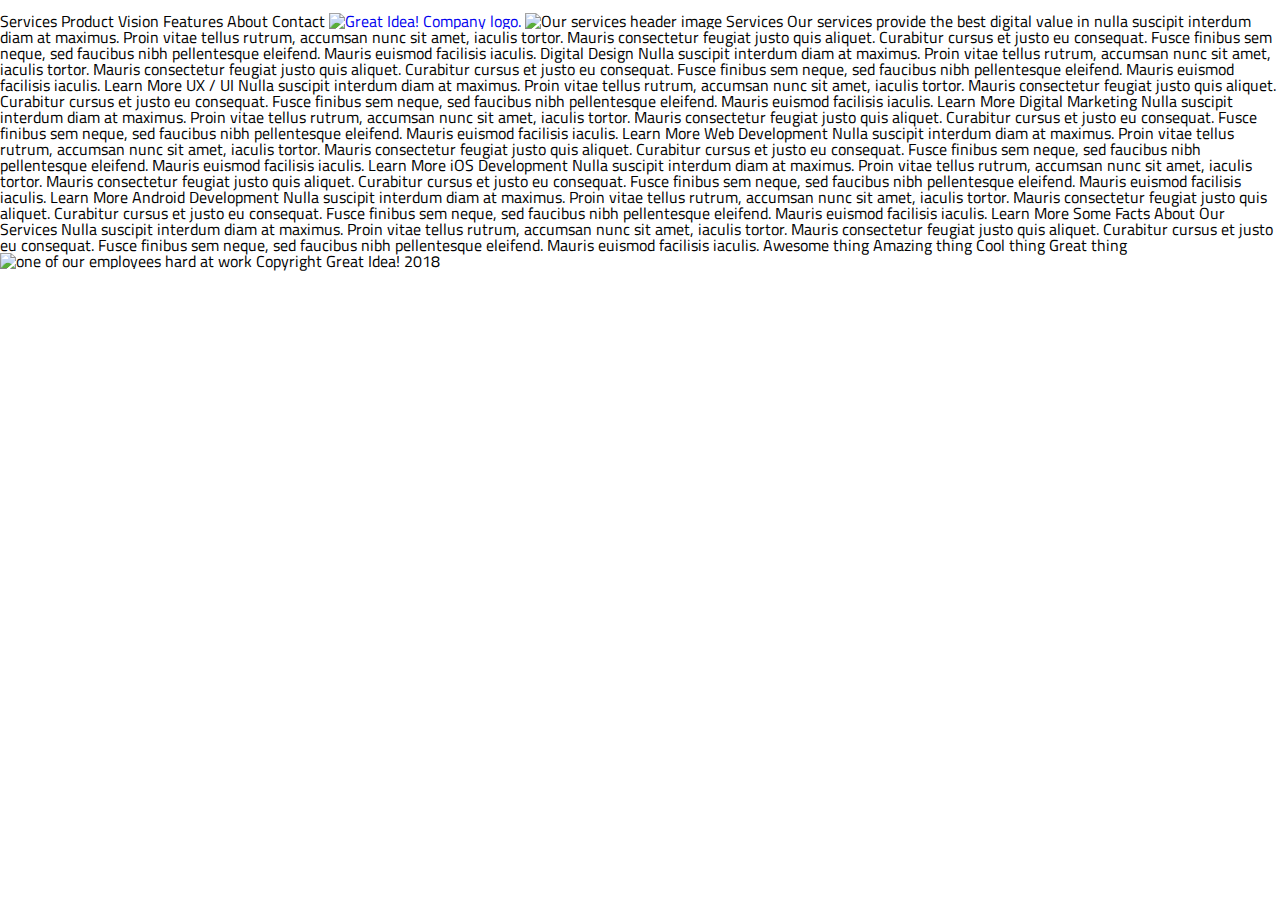
==== great-idea/services.html @ 0d5118c6 "Added index and css styling from yesterday" ====
<!doctype html>

<html lang="en">
<head>
  <meta charset="utf-8">

  <title>Great Idea!</title>

  <link href="https://fonts.googleapis.com/css?family=Bangers|Titillium+Web" rel="stylesheet">
  <link rel="stylesheet" href="css/index.css">

  <!--[if lt IE 9]>
    <script src="https://cdnjs.cloudflare.com/ajax/libs/html5shiv/3.7.3/html5shiv.js"></script>
  <![endif]-->
</head>

<body>


Services
Product
Vision
Features
About
Contact

<a href="index.html"><img class="logo" src="img/logo.png" alt="Great Idea! Company logo."></a>


<img class="services-header-img" src="img/services-header.jpg" alt="Our services header image">

Services

Our services provide the best digital value in nulla suscipit interdum diam at maximus. Proin vitae tellus rutrum, accumsan nunc sit amet, iaculis tortor. Mauris consectetur feugiat justo quis aliquet. Curabitur cursus et justo eu consequat. Fusce finibus sem neque, sed faucibus nibh pellentesque eleifend. Mauris euismod facilisis iaculis.


Digital Design

Nulla suscipit interdum diam at maximus. Proin vitae tellus rutrum, accumsan nunc sit amet, iaculis tortor. Mauris consectetur feugiat justo quis aliquet. Curabitur cursus et justo eu consequat. Fusce finibus sem neque, sed faucibus nibh pellentesque
eleifend. Mauris euismod facilisis iaculis.

Learn More



UX / UI

Nulla suscipit interdum diam at maximus. Proin vitae tellus rutrum, accumsan nunc sit amet, iaculis tortor. Mauris consectetur feugiat justo quis aliquet. Curabitur cursus et justo eu consequat. Fusce finibus sem neque, sed faucibus nibh pellentesque
eleifend. Mauris euismod facilisis iaculis.

Learn More



Digital Marketing

Nulla suscipit interdum diam at maximus. Proin vitae tellus rutrum, accumsan nunc sit amet, iaculis tortor. Mauris consectetur feugiat justo quis aliquet. Curabitur cursus et justo eu consequat. Fusce finibus sem neque, sed faucibus nibh pellentesque
eleifend. Mauris euismod facilisis iaculis.

Learn More



Web Development

Nulla suscipit interdum diam at maximus. Proin vitae tellus rutrum, accumsan nunc sit amet, iaculis tortor. Mauris consectetur feugiat justo quis aliquet. Curabitur cursus et justo eu consequat. Fusce finibus sem neque, sed faucibus nibh pellentesque
eleifend. Mauris euismod facilisis iaculis.

Learn More



iOS Development

Nulla suscipit interdum diam at maximus. Proin vitae tellus rutrum, accumsan nunc sit amet, iaculis tortor. Mauris consectetur feugiat justo quis aliquet. Curabitur cursus et justo eu consequat. Fusce finibus sem neque, sed faucibus nibh pellentesque
eleifend. Mauris euismod facilisis iaculis.

Learn More



Android Development

Nulla suscipit interdum diam at maximus. Proin vitae tellus rutrum, accumsan nunc sit amet, iaculis tortor. Mauris consectetur feugiat justo quis aliquet. Curabitur cursus et justo eu consequat. Fusce finibus sem neque, sed faucibus nibh pellentesque
eleifend. Mauris euismod facilisis iaculis.

Learn More


Some Facts About Our Services

Nulla suscipit interdum diam at maximus. Proin vitae tellus rutrum, accumsan nunc sit amet, iaculis tortor. Mauris consectetur feugiat justo quis aliquet. Curabitur cursus et justo eu consequat. Fusce finibus sem neque, sed faucibus nibh pellentesque
eleifend. Mauris euismod facilisis iaculis.


Awesome thing
Amazing thing
Cool thing
Great thing

<img class="services-info-img" src="img/services-info.png" alt="one of our employees hard at work">

Copyright Great Idea! 2018

</body>

</html>
---- great-idea/css/index.css ----
/* http://meyerweb.com/eric/tools/css/reset/ 
   v2.0 | 20110126
   License: none (public domain)
*/

html, body, div, span, applet, object, iframe,
h1, h2, h3, h4, h5, h6, p, blockquote, pre,
a, abbr, acronym, address, big, cite, code,
del, dfn, em, img, ins, kbd, q, s, samp,
small, strike, strong, sub, sup, tt, var,
b, u, i, center,
dl, dt, dd, ol, ul, li,
fieldset, form, label, legend,
table, caption, tbody, tfoot, thead, tr, th, td,
article, aside, canvas, details, embed, 
figure, figcaption, footer, header, hgroup, 
menu, nav, output, ruby, section, summary,
time, mark, audio, video {
	margin: 0;
	padding: 0;
	border: 0;
	font-size: 100%;
	font: inherit;
	vertical-align: baseline;
}
/* HTML5 display-role reset for older browsers */
article, aside, details, figcaption, figure, 
footer, header, hgroup, menu, nav, section {
	display: block;
}
body {
	line-height: 1;
}
ol, ul {
	list-style: none;
}
blockquote, q {
	quotes: none;
}
blockquote:before, blockquote:after,
q:before, q:after {
	content: '';
	content: none;
}
table {
	border-collapse: collapse;
	border-spacing: 0;
}

/* Set every element's box-sizing to border-box */
* {
    box-sizing: border-box;
}

html, body {
    height: 100%;
    font-family: 'Titillium Web', sans-serif;
}

h1, h2, h3, h4, h5 {
    font-family: 'Bangers', cursive;
    letter-spacing: 1px;
    margin-bottom: 15px;
}

/* Copy and paste your work from yesterday here and start to refactor into flexbox */

nav {
  width: 90%;
  margin: 1% 5% 0% 5%;
}

ul {
  display: inline-block;
  width: 83%;
  list-style: none;
  text-align: left;
}

li {
  display: inline-block;
  margin-right: 10%;
}

header {
  width: 90%;
  margin: 5%;
}

footer {
  width: 90%;
  margin-right: 5%;
  margin-left: 5%;
  margin-top: 2%;
}

h1 {
  font-size: 100px;
  display: inline-block;
  width: 100%;
  text-align: center;
  vertical-align: top;
}

h2 {
  font-size: 20px;
}

p {
  font-family: 'Gupter', serif;
}

button {
  display: inline-block;
  width: 60%;
  font-size: 24px;
  margin-left: 18%;
  vertical-align: bottom;
}

hr {
  width: 90%;
}

nav a {
  display: inline-block;
  text-decoration: none;
  color: lightslategray;
  margin-right: 10%;
  vertical-align: middle;
}

.navbar {
  width: 100%;
  margin: 1%;
  padding: 1%;
  height: 90px;
}

.logo {
  display: inline-block;
  width: 15%;
  padding-top: 1%;
}

.mainTitle {
  width: 100%;
  margin: 1%;
  padding: 1%;
}

.main-img {
  display: inline-block;
  width: 100%;
  padding-left: 20%;
}

.top-content {
  width: 90%;
  margin-left: 5%;
  margin-right: 5%;
}

.twoBlocks {
  display: inline-block;
  width: 47%;
  margin: 1%;
  padding: 1%;
}

.middle-img {
  width: 90%;
  margin: 2% 5% 2% 5%;
}

.bottom-content {
  width: 90%;
  margin-left: 5%;
  margin-right: 5%;
}

.threeBlocks {
  display: inline-block;
  width: 31%;
  margin: 1%;
  padding: 1%;
}

.contact {
  display: inline-block;
  width: 31%;
  margin: 0% 1% 1% 1%;
  padding: 1%;
}

.contact p {
  padding-top: 5%;
}

.copyright {
  display: inline-block;
  width: 20%;
  margin: 0% 42.5% 5% 42.5%;
}
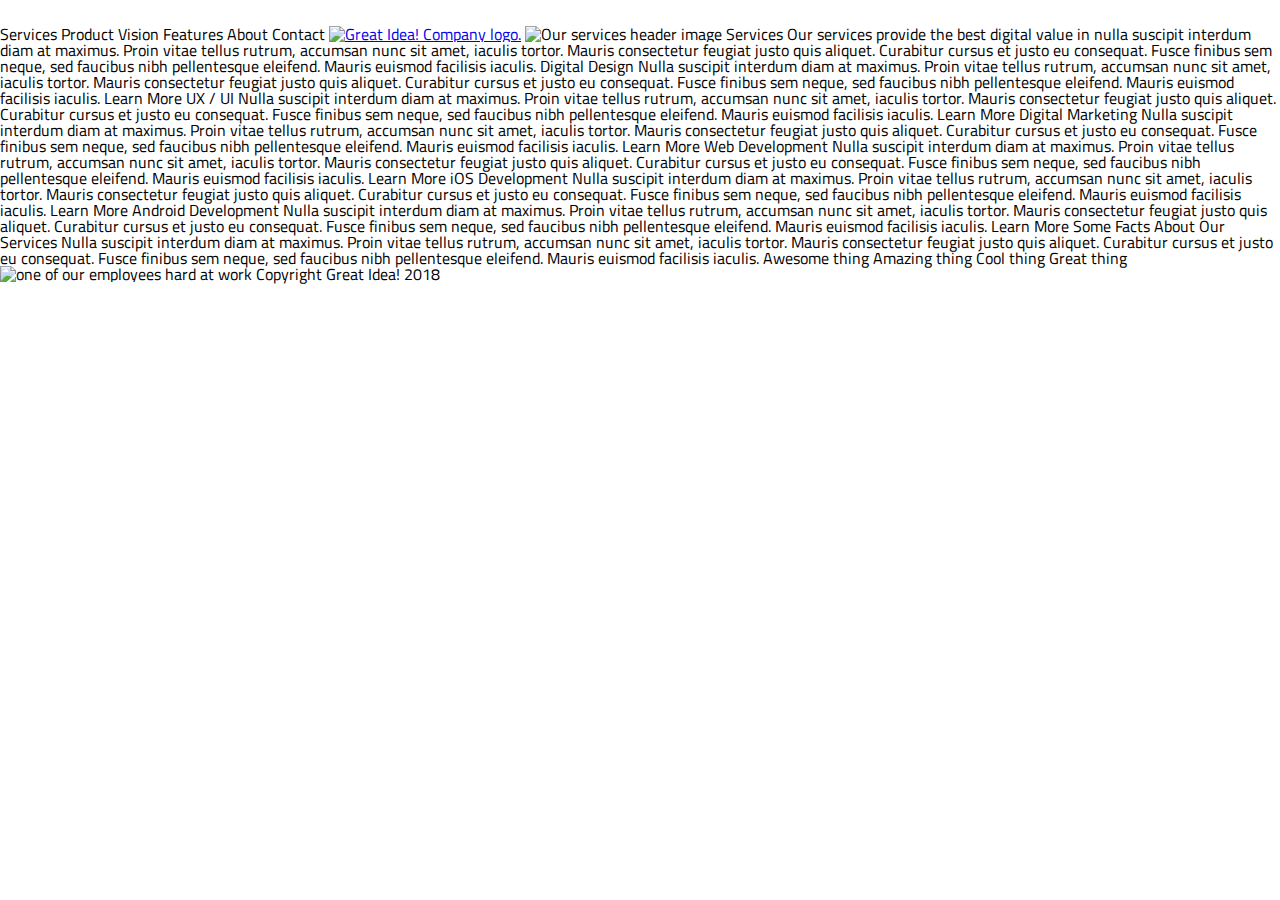
==== commit 7d415c26: "Adjusted CSS to implement flexbox method" ====
--- a/great-idea/services.html
+++ b/great-idea/services.html
@@ -4,7 +4,7 @@
 <head>
   <meta charset="utf-8">
 
-  <title>Great Idea!</title>
+  <title>Great Idea! - Services</title>
 
   <link href="https://fonts.googleapis.com/css?family=Bangers|Titillium+Web" rel="stylesheet">
   <link rel="stylesheet" href="css/index.css">
--- a/great-idea/css/index.css
+++ b/great-idea/css/index.css
@@ -70,18 +70,6 @@
   margin: 1% 5% 0% 5%;
 }
 
-ul {
-  display: inline-block;
-  width: 83%;
-  list-style: none;
-  text-align: left;
-}
-
-li {
-  display: inline-block;
-  margin-right: 10%;
-}
-
 header {
   width: 90%;
   margin: 5%;
@@ -96,7 +84,6 @@
 
 h1 {
   font-size: 100px;
-  display: inline-block;
   width: 100%;
   text-align: center;
   vertical-align: top;
@@ -111,7 +98,6 @@
 }
 
 button {
-  display: inline-block;
   width: 60%;
   font-size: 24px;
   margin-left: 18%;
@@ -123,14 +109,15 @@
 }
 
 nav a {
-  display: inline-block;
   text-decoration: none;
   color: lightslategray;
-  margin-right: 10%;
   vertical-align: middle;
+  padding-top: 3%;
 }
 
 .navbar {
+  display: flex;
+  justify-content: space-evenly;
   width: 100%;
   margin: 1%;
   padding: 1%;
@@ -138,9 +125,7 @@
 }
 
 .logo {
-  display: inline-block;
-  width: 15%;
-  padding-top: 1%;
+  padding-top: 2%;
 }
 
 .mainTitle {
@@ -150,7 +135,6 @@
 }
 
 .main-img {
-  display: inline-block;
   width: 100%;
   padding-left: 20%;
 }
@@ -162,10 +146,16 @@
 }
 
 .twoBlocks {
-  display: inline-block;
-  width: 47%;
+  display: flex;
+  justify-content: space-evenly;
+  width: 100%;
   margin: 1%;
   padding: 1%;
+}
+
+.columnFlex {
+  display: flex;
+  flex-direction: column;
 }
 
 .middle-img {
@@ -180,14 +170,16 @@
 }
 
 .threeBlocks {
-  display: inline-block;
-  width: 31%;
+  display: flex;
+  justify-content: space-evenly;
+  width: 100%;
   margin: 1%;
   padding: 1%;
 }
 
 .contact {
-  display: inline-block;
+  display: flex;
+  flex-direction: column;
   width: 31%;
   margin: 0% 1% 1% 1%;
   padding: 1%;
@@ -198,7 +190,6 @@
 }
 
 .copyright {
-  display: inline-block;
   width: 20%;
   margin: 0% 42.5% 5% 42.5%;
 }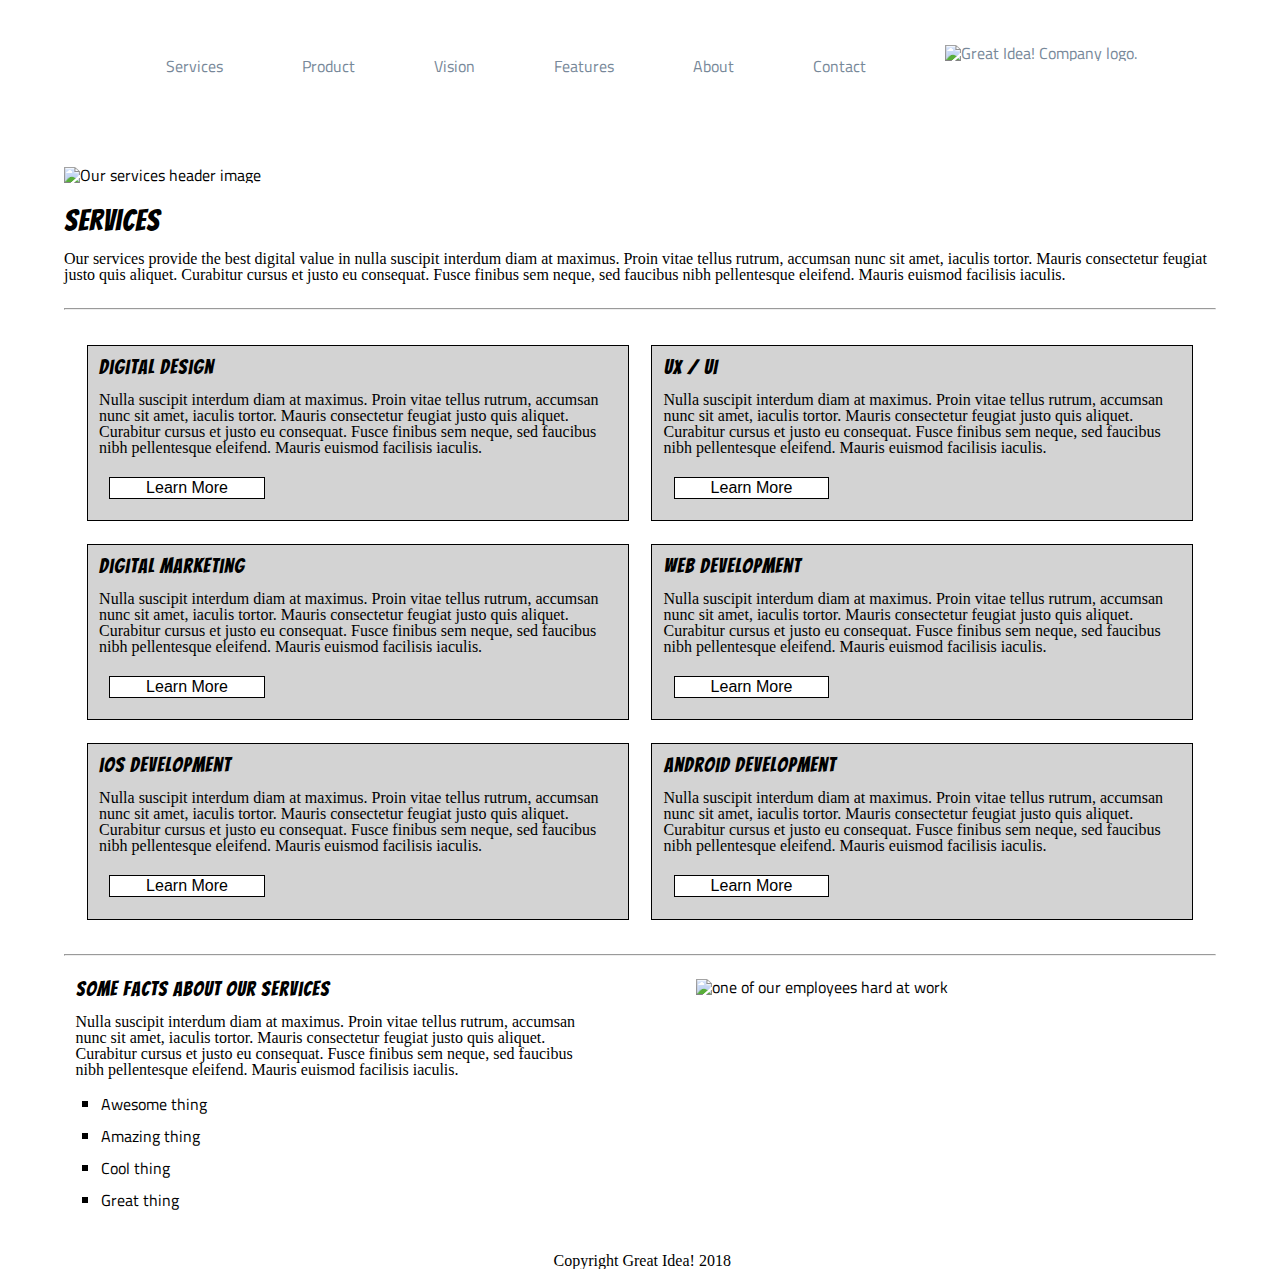
==== commit 9527de33: "Final styling changes to the Services page" ====
--- a/great-idea/services.html
+++ b/great-idea/services.html
@@ -15,93 +15,103 @@
 </head>
 
 <body>
+  <nav>
+    <div class="navbar">
+      <a href="services.html">Services</a>
+      <a href="#">Product</a>
+      <a href="#">Vision</a>
+      <a href="#">Features</a>
+      <a href="#">About</a>
+      <a href="#">Contact</a>
+          
+      <a class="imagelink" href="index.html"><img class="logo" src="img/logo.png" alt="Great Idea! Company logo."></a>
+    </div>
+  </nav>
 
+<header class="servicesHeader">
+  <img class="services-header-img" src="img/services-header.jpg" alt="Our services header image">
 
-Services
-Product
-Vision
-Features
-About
-Contact
+  <div class="columnFlex">
+    <h1 class="servicesh1">Services</h1>
 
-<a href="index.html"><img class="logo" src="img/logo.png" alt="Great Idea! Company logo."></a>
+    <p>Our services provide the best digital value in nulla suscipit interdum diam at maximus. Proin vitae tellus rutrum, accumsan nunc sit amet, iaculis tortor. Mauris consectetur feugiat justo quis aliquet. Curabitur cursus et justo eu consequat. Fusce finibus sem neque, sed faucibus nibh pellentesque eleifend. Mauris euismod facilisis iaculis.</p>
+  </div>
+</header>
 
+<hr>
 
-<img class="services-header-img" src="img/services-header.jpg" alt="Our services header image">
+<section class="top-content">
+  <div class="twoBlocks wrap">
+    <div class="columnFlex">
+      <h2>Digital Design</h2>
+      <p>Nulla suscipit interdum diam at maximus. Proin vitae tellus rutrum, accumsan nunc sit amet, iaculis tortor. Mauris consectetur feugiat justo quis aliquet. Curabitur cursus et justo eu consequat. Fusce finibus sem neque, sed faucibus nibh pellentesque
+      eleifend. Mauris euismod facilisis iaculis.</p>
+      <button class="learnMorebtn">Learn More</button>
+    </div>
 
-Services
+    <div class="columnFlex">
+      <h2>UX / UI</h2>
+      <p>Nulla suscipit interdum diam at maximus. Proin vitae tellus rutrum, accumsan nunc sit amet, iaculis tortor. Mauris consectetur feugiat justo quis aliquet. Curabitur cursus et justo eu consequat. Fusce finibus sem neque, sed faucibus nibh pellentesque
+      eleifend. Mauris euismod facilisis iaculis.</p>
+      <button class="learnMorebtn">Learn More</button>
+    </div>
 
-Our services provide the best digital value in nulla suscipit interdum diam at maximus. Proin vitae tellus rutrum, accumsan nunc sit amet, iaculis tortor. Mauris consectetur feugiat justo quis aliquet. Curabitur cursus et justo eu consequat. Fusce finibus sem neque, sed faucibus nibh pellentesque eleifend. Mauris euismod facilisis iaculis.
+    <div class="columnFlex">
+      <h2>Digital Marketing</h2>
+      <p>Nulla suscipit interdum diam at maximus. Proin vitae tellus rutrum, accumsan nunc sit amet, iaculis tortor. Mauris consectetur feugiat justo quis aliquet. Curabitur cursus et justo eu consequat. Fusce finibus sem neque, sed faucibus nibh pellentesque
+      eleifend. Mauris euismod facilisis iaculis.</p>
+      <button class="learnMorebtn">Learn More</button>
+    </div>
 
+    <div class="columnFlex">
+      <h2>Web Development</h2>
+      <p>Nulla suscipit interdum diam at maximus. Proin vitae tellus rutrum, accumsan nunc sit amet, iaculis tortor. Mauris consectetur feugiat justo quis aliquet. Curabitur cursus et justo eu consequat. Fusce finibus sem neque, sed faucibus nibh pellentesque
+      eleifend. Mauris euismod facilisis iaculis.</p>
+      <button class="learnMorebtn">Learn More</button>
+    </div>
 
-Digital Design
+    <div class="columnFlex">
+      <h2>iOS Development</h2>
+      <p>Nulla suscipit interdum diam at maximus. Proin vitae tellus rutrum, accumsan nunc sit amet, iaculis tortor. Mauris consectetur feugiat justo quis aliquet. Curabitur cursus et justo eu consequat. Fusce finibus sem neque, sed faucibus nibh pellentesque
+      eleifend. Mauris euismod facilisis iaculis.</p>
+      <button class="learnMorebtn">Learn More</button>
+    </div>
 
-Nulla suscipit interdum diam at maximus. Proin vitae tellus rutrum, accumsan nunc sit amet, iaculis tortor. Mauris consectetur feugiat justo quis aliquet. Curabitur cursus et justo eu consequat. Fusce finibus sem neque, sed faucibus nibh pellentesque
-eleifend. Mauris euismod facilisis iaculis.
+    <div class="columnFlex">
+      <h2>Android Development</h2>
+      <p>Nulla suscipit interdum diam at maximus. Proin vitae tellus rutrum, accumsan nunc sit amet, iaculis tortor. Mauris consectetur feugiat justo quis aliquet. Curabitur cursus et justo eu consequat. Fusce finibus sem neque, sed faucibus nibh pellentesque
+      eleifend. Mauris euismod facilisis iaculis.</p>
+      <button class="learnMorebtn">Learn More</button>
+    </div>
+  </div>
+</section>
 
-Learn More
+<hr>
 
+<section class="bottom-content">
+  <div class="twoBlocks twoColumns">
+    <div class="columnFlex">
+      <h2>Some Facts About Our Services</h2>
+      <p>Nulla suscipit interdum diam at maximus. Proin vitae tellus rutrum, accumsan nunc sit amet, iaculis tortor. Mauris consectetur feugiat justo quis aliquet. Curabitur cursus et justo eu consequat. Fusce finibus sem neque, sed faucibus nibh pellentesque
+      eleifend. Mauris euismod facilisis iaculis.</p>
 
+      <ul>
+        <li>Awesome thing</li>
+        <li>Amazing thing</li>
+        <li>Cool thing</li>
+        <li>Great thing</li>
+      </ul>
+    </div>
 
-UX / UI
+    <img class="services-info-img" src="img/services-info.png" alt="one of our employees hard at work">
+  </div>
+</section>
 
-Nulla suscipit interdum diam at maximus. Proin vitae tellus rutrum, accumsan nunc sit amet, iaculis tortor. Mauris consectetur feugiat justo quis aliquet. Curabitur cursus et justo eu consequat. Fusce finibus sem neque, sed faucibus nibh pellentesque
-eleifend. Mauris euismod facilisis iaculis.
-
-Learn More
-
-
-
-Digital Marketing
-
-Nulla suscipit interdum diam at maximus. Proin vitae tellus rutrum, accumsan nunc sit amet, iaculis tortor. Mauris consectetur feugiat justo quis aliquet. Curabitur cursus et justo eu consequat. Fusce finibus sem neque, sed faucibus nibh pellentesque
-eleifend. Mauris euismod facilisis iaculis.
-
-Learn More
-
-
-
-Web Development
-
-Nulla suscipit interdum diam at maximus. Proin vitae tellus rutrum, accumsan nunc sit amet, iaculis tortor. Mauris consectetur feugiat justo quis aliquet. Curabitur cursus et justo eu consequat. Fusce finibus sem neque, sed faucibus nibh pellentesque
-eleifend. Mauris euismod facilisis iaculis.
-
-Learn More
-
-
-
-iOS Development
-
-Nulla suscipit interdum diam at maximus. Proin vitae tellus rutrum, accumsan nunc sit amet, iaculis tortor. Mauris consectetur feugiat justo quis aliquet. Curabitur cursus et justo eu consequat. Fusce finibus sem neque, sed faucibus nibh pellentesque
-eleifend. Mauris euismod facilisis iaculis.
-
-Learn More
-
-
-
-Android Development
-
-Nulla suscipit interdum diam at maximus. Proin vitae tellus rutrum, accumsan nunc sit amet, iaculis tortor. Mauris consectetur feugiat justo quis aliquet. Curabitur cursus et justo eu consequat. Fusce finibus sem neque, sed faucibus nibh pellentesque
-eleifend. Mauris euismod facilisis iaculis.
-
-Learn More
-
-
-Some Facts About Our Services
-
-Nulla suscipit interdum diam at maximus. Proin vitae tellus rutrum, accumsan nunc sit amet, iaculis tortor. Mauris consectetur feugiat justo quis aliquet. Curabitur cursus et justo eu consequat. Fusce finibus sem neque, sed faucibus nibh pellentesque
-eleifend. Mauris euismod facilisis iaculis.
-
-
-Awesome thing
-Amazing thing
-Cool thing
-Great thing
-
-<img class="services-info-img" src="img/services-info.png" alt="one of our employees hard at work">
-
-Copyright Great Idea! 2018
-
+  <footer>
+    <div class="copyright">
+      <p>Copyright Great Idea! 2018</p>
+    </div>
+  </footer> 
 </body>
 
 </html>--- a/great-idea/css/index.css
+++ b/great-idea/css/index.css
@@ -192,4 +192,64 @@
 .copyright {
   width: 20%;
   margin: 0% 42.5% 5% 42.5%;
+}
+
+/* Services CSS */
+
+ul {
+  list-style: square;
+  margin: 2% 0% 0% 5%;
+  line-height: 2;
+}
+
+.imagelink {
+  padding-top: 1.5%;
+}
+
+.servicesHeader {
+  margin-bottom: 2%;
+}
+
+.services-header-img {
+  width: 100%;
+  margin-bottom: 2%;
+}
+
+.servicesh1 {
+  font-size: 30px;
+  text-align: left;
+}
+
+.wrap {
+  flex-wrap: wrap;
+  margin-left: 0%;
+}
+
+.wrap div {
+  border: 1px solid black;
+  background-color: lightgray;
+  width: 48%;
+  padding: 1%;
+  margin: 1%;
+}
+
+.learnMorebtn {
+  width: 30%;
+  font-size: 16px;
+  margin: 4% 98% 2% 2%;
+  background-color: white;
+  border: .5px solid black;
+}
+
+.services-info-img {
+  width: 45%;
+}
+
+.twoColumns {
+  margin-left: 0%;
+}
+
+.twoColumns div {
+  width: 45%;
+  margin-right: 10%;
 }